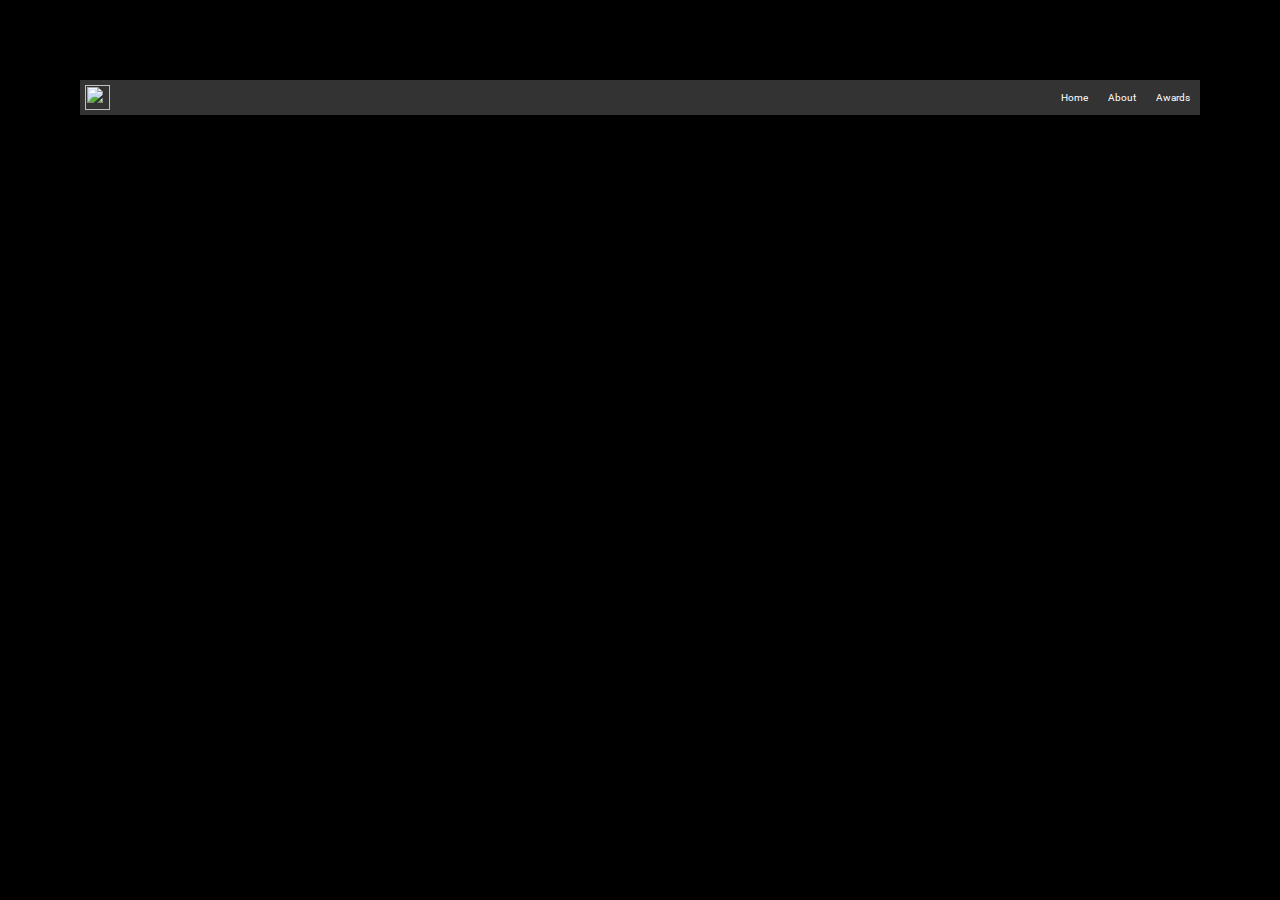
==== about.html @ aab74db8 "Add files via upload" ====
<html lang="en">
    <head>
        <meta charset="UTF-8">
        <meta name="viewport" content="width=device-width, initial-scale=1.0">
        <meta http-equiv="X-UA-Compatible" content="ie=edge">
        
        <link href="https://fonts.googleapis.com/css2?family=Roboto:wght@300;400;500&display=swap" rel="stylesheet">
        <link rel="stylesheet" href="style.css">
        
        <title>Rether Networks</title>
    </head>
    <body>
      <nav class="navbar">
         <div class="brand-title"><a href="/"><img src="/images/RNI.jpg" width=25></img></a></div>       <a href="#" class="toggle-button">
          <span class="bar"></span>
          <span class="bar"></span>
          <span class="bar"></span>
        </a>
         <div class="navbar-links">
          <ul>
            <li><a href="/">Home</a></li>
            <li><a href="/about.html">About</a></li>
            <li><a href="/awards.html">Awards</a></li>
          </ul>
        </div>
      </nav>
        <div class="container"> 
            <div class="slider">

                <div class="box1 box">
                    <div class="bg"></div>
                    <div class="details">
                        <h1>Welcome to Rether Networks Inc.</h1>
                        <p>
                            Rether Networks Inc. is an innovative system solutions research and development company.  In 1999, we were founded by Tzi-cker Chiueh, a Computer Science Professor at  Stony Brook University.  With his visionary ideas, Professor Chiueh has pushed the envelope in developing more efficient solutions for current everyday problems that businesses face.   Over the last 12 years, Rether Networks has evolved into creating inventive system solutions in areas of:

                          <li>Anti-Tampering
                          <li>Cloud Computing
                          <li>Computer Networking
                          <li> Cyber Security
<li>High-Performance Computing
                          <li>Storage Systems</li>
                      </ul>
<br>
  <p>
<p>Rether Networks has a team of dedicated technology professionals that are investing in the future by developing innovative solutions to help your business move into the next generation.
                      </p>
                  
                 <p> We have worked with clients such as Acer, Garmin, HTC, Industrial Technology Research Institute, National Institute of Standard and Technology, Siemens, and Tripatra. </p>
                  
      
                    </div>
              </div>
             
          </div>
  </div>
        <script src="https://s3-us-west-2.amazonaws.com/s.cdpn.io/16327/gsap-latest-beta.min.js"></script>
        <script src="https://s3-us-west-2.amazonaws.com/s.cdpn.io/16327/CSSRulePlugin3.min.js"></script>
        
        <!-- <script src="https://cdnjs.cloudflare.com/ajax/libs/gsap/3.3.2/gsap.min.js"></script>
        <script src="https://cdnjs.cloudflare.com/ajax/libs/gsap/3.3.2/CSSRulePlugin.min.js"></script> -->
        <script src="script.js"></script>
    </body>
</html>
---- style.css ----
// Colors
$b1cd: #000050;
$b1cl: #FF0077;
$b2cd: #000050;
$b2cl: #0033FF;
$b3cd: #000050;
$b3cl: #00FF44;
$b4cd: #000050;
$b4cl: #FF4E00;
$b5cd: #000050;
$b5cl: #8000FF;
$black: #000;
$white: #fff;
$grey: #B5B4B4;

////////// Mixin 

// Generate different colors for slides
@mixin color_render($DC, $LC) {
    background-color: $DC;
    .illustration .inner {
        background-color: $LC;
        &::after, &::before{ background-color: rgba($LC, .4);}
    }
    button {background-color: $LC;}
}

*,
*:before,
*:after {
    margin: 0;
    padding: 0;
    box-sizing: inherit;
}


html {
    box-sizing: border-box;
    font-family: 'Roboto', sans-serif;
    font-size: 62.5%;  

    @media only screen and (max-width: 800px) {
        font-size: 57%;
    }
}

body {
    background-color: #000;
    color: $white;
    padding: 8rem;
    @media only screen and (max-width: 1000px) {
        padding: 0;
    }
}

.container {
    position: relative;
    overflow: hidden;   
    border-radius: 5rem;

    @media only screen and (max-width: 1000px) {
        border-radius: 0;
    }
}

	
a{
  color: inherit;
  text-decoration: none;
}

.slider {
    display: flex;
    width: 500%;
    height: 55rem;
    transition: all .25s ease-in;
    overflow: auto;
    // scroll-snap-type: x mandatory;
    // -webkit-overflow-scrolling: touch;
    // scroll-behavior: smooth;
    transform: translateX(0);

    @media only screen and (max-width: 1000px) {
        height: 90vh;
    }

    .box {
        height: 100%;
        width: 100%;
        display: grid;
        grid-template-columns: repeat(2, 1fr);
        align-items: center;
        overflow: auto;
        position: relative;

        @media only screen and (max-width: 650px) {
            grid-template-columns: 1fr;
            grid-template-rows: repeat(2, 1fr);
        }
        
        .bg {
            padding: 2rem;
            background-color: rgba($black, .2);
            width: 55%;
            transform: skewX(7deg);
            position: absolute;
            height: 100%;
            left: -10%;
            padding-left: 20rem;    
            transform-origin: 0 100%;     
            
            @media only screen and (max-width: 800px) {
                width: 65%;
            }

            @media only screen and (max-width: 650px) {
                width: 100%;
                left: 0;
                bottom: 0;
                height: 54%;
                transform: skewX(0deg);
            }

            &::before {
                content: "";
                width: 100%;
                height: 100%;
                position: absolute;
                left: 0;
                top: 0;
                background-color: inherit;
                pointer-events: none;
                transform: skewX(10deg);

                @media only screen and (max-width: 650px) {
                    width: 120%;
                    bottom: 0;
                    transform: skewX(0deg);
                }

            }
        }

        .details {
            padding: 5rem;
            padding-left: 10rem;
            z-index: 100;
            grid-column: 1 / span 1;
            grid-row: 1 / -1;

            @media only screen and (max-width: 650px) {
                grid-row: 2 / span 1;
                grid-column: 1 / -1;
                text-align: center;
                padding:2rem;
                transform: translateY(-9rem);
            }
            
            h1 {
                font-size: 3.5rem;
                font-weight: 500;
                margin-bottom: .5rem;
            }

            p {
                display: inline-block;
                font-size: 1.3rem;
                color: $grey;
                margin-bottom: 2rem;
                margin-right: 5rem;

                @media only screen and (max-width: 800px) {
                    margin-right: 0;
                }
            }

            button {
                padding: 1rem 3rem;
                color: $white;
                border-radius: 2rem;
                outline: none;
                border: none;
                cursor: pointer;
                transition: all .3s ease;

                &:hover {opacity: .8;}
    
                &:focus {
                    outline: none;
                    border: none;
                }
            }
        }
    }

    .box1 {@include color_render($b1cd, $b1cl)}
    .box2 {@include color_render($b2cd, $b2cl)}
    .box3 {@include color_render($b3cd, $b3cl)}
    .box4 {@include color_render($b4cd, $b4cl)}
    .box5 {@include color_render($b5cd, $b5cl)}

    .illustration {
        grid-column: 2 / -1;
        grid-row: 1 / -1;
        justify-self: center;

        @media only screen and (max-width: 650px) {
            grid-row: 1 / span 1;
            grid-column: 1 / -1;
            display: flex;
            justify-content: center;
            align-items: center;
        }

        div {
            height: 25rem;
            width: 18rem;
            border-radius: 3rem;
            background-color: $b1cl;
            position: relative;
            transform: skewX(-10deg);

            @media only screen and (max-width: 800px) {
                height: 20rem;
                width: 15rem;
            }

            &::after,
            &::before {
                content: "";
                position: absolute;
                height: 100%;
                width: 100%;
                border-radius: 3rem;
                top: 0;
                left: 0;
            }

            &::after {transform: translate(4rem, -1rem);}
            &::before {transform: translate(2rem, -2rem);}
        }
    }
}

.prev,
.next,
.trail {
    z-index: 10000;
    position: absolute;
}

.prev,
.next {
    width: 4rem;
    cursor: pointer;
    opacity: .2;
    transition: all .3s ease;

    @media only screen and (max-width: 650px) {
       display: none;
    }

    &:hover { opacity: 1;}
}
.prev {
    top: 50%;
    left: 2%;
    transform: translateY(-50%);
}

.next {
    top: 50%;
    right: 2%;
    transform: translateY(-50%);
}

.trail {
    bottom: 5%;
    left: 50%;
    transform: translateX(-50%);
    width: 60%;
    display: grid;
    grid-template-columns: repeat(5, 1fr);
    gap: 1rem;
    text-align: center;
    font-size: 1.5rem;

    @media only screen and (max-width: 650px) {
        width: 90%;
        bottom: 13%;
    }

    div {
        padding: 2rem;
        border-top: 3px solid #fff;
        cursor: pointer;
        opacity: .3;
        transition: all 0.3s ease;

        &:hover {opacity: .6;}

        @media only screen and (max-width: 650px) {
            padding: 1rem;
        }
    }
}

.active {
    opacity: 1 !important;
}


* {
    box-sizing: border-box;
}

.navbar {
    display: flex;
    position: relative;
    justify-content: space-between;
    align-items: center;
    background-color: #333;
    color: white;
}

.brand-title {
    font-size: 1.5rem;
    margin: .5rem;
}

.details {
  width: 30%;
}

.navbar-links {
    height: 100%;
}

.navbar-links ul {
    display: flex;
    margin: 0;
    padding: 0;
}

.navbar-links li {
    list-style: none;
}

.navbar-links li a {
    display: block;
    text-decoration: none;
    color: white;
    padding: 1rem;
}

.navbar-links li:hover {
    background-color: #555;
}

.toggle-button {
    position: absolute;
    top: .75rem;
    right: 1rem;
    display: none;
    flex-direction: column;
    justify-content: space-between;
    width: 30px;
    height: 21px;
}

.toggle-button .bar {
    height: 3px;
    width: 100%;
    background-color: white;
    border-radius: 10px;
}

@media (max-width: 800px) {
    .navbar {
        flex-direction: column;
        align-items: flex-start;
    }

    .toggle-button {
        display: flex;
    }

    .navbar-links {
        display: none;
        width: 100%;
    }

    .navbar-links ul {
        width: 100%;
        flex-direction: column;
    }

    .navbar-links ul li {
        text-align: center;
    }

    .navbar-links ul li a {
        padding: .5rem 1rem;
    }

    .navbar-links.active {
        display: flex;
    }
}
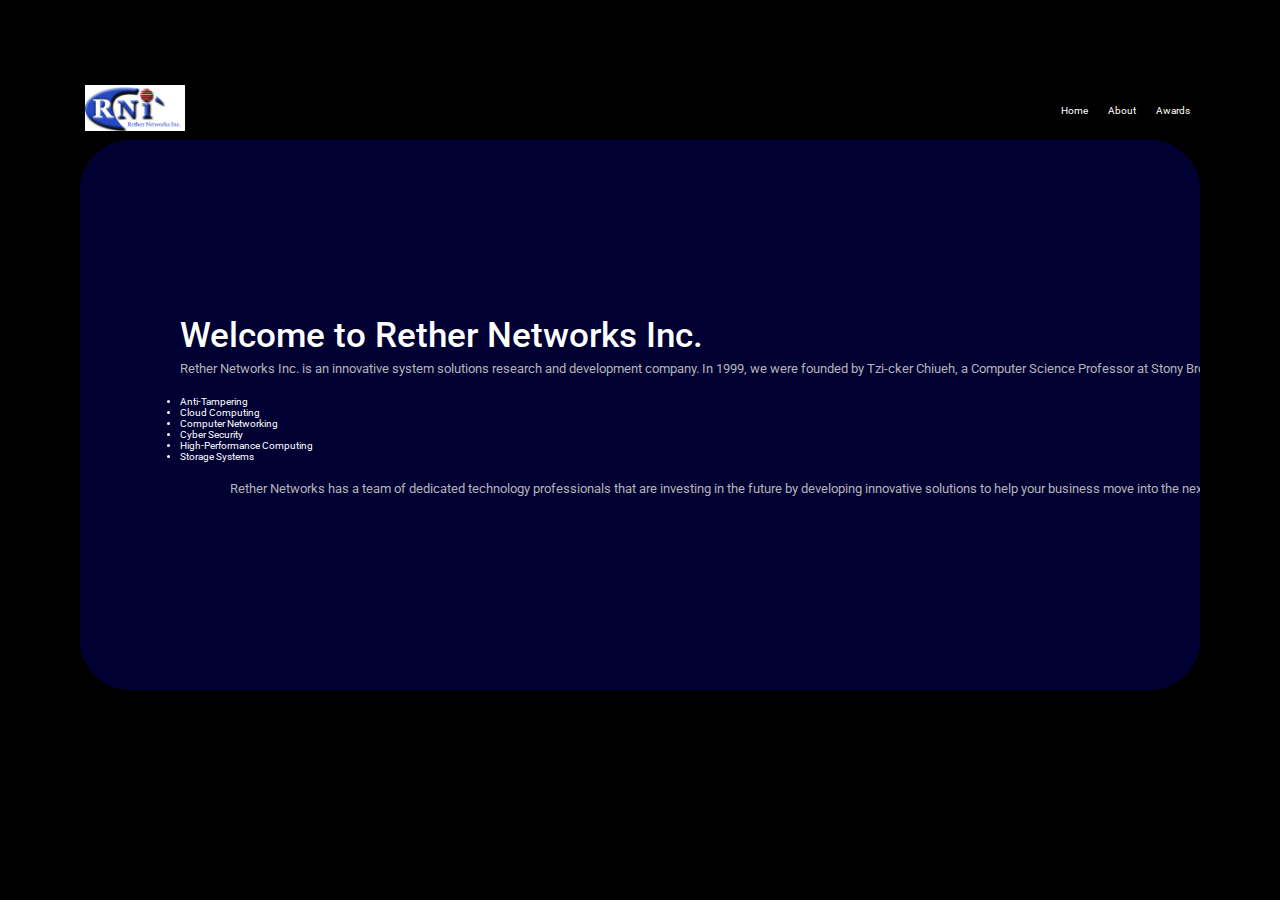
==== commit 7a3dfbda: "Add files via upload" ====
--- a/about.html
+++ b/about.html
@@ -1,64 +1,80 @@
-<html lang="en">
-    <head>
-        <meta charset="UTF-8">
-        <meta name="viewport" content="width=device-width, initial-scale=1.0">
-        <meta http-equiv="X-UA-Compatible" content="ie=edge">
-        
-        <link href="https://fonts.googleapis.com/css2?family=Roboto:wght@300;400;500&display=swap" rel="stylesheet">
-        <link rel="stylesheet" href="style.css">
-        
-        <title>Rether Networks</title>
-    </head>
-    <body>
-      <nav class="navbar">
-         <div class="brand-title"><a href="/"><img src="/images/RNI.jpg" width=25></img></a></div>       <a href="#" class="toggle-button">
-          <span class="bar"></span>
-          <span class="bar"></span>
-          <span class="bar"></span>
-        </a>
-         <div class="navbar-links">
-          <ul>
-            <li><a href="/">Home</a></li>
-            <li><a href="/about.html">About</a></li>
-            <li><a href="/awards.html">Awards</a></li>
-          </ul>
-        </div>
-      </nav>
-        <div class="container"> 
-            <div class="slider">
-
-                <div class="box1 box">
-                    <div class="bg"></div>
-                    <div class="details">
-                        <h1>Welcome to Rether Networks Inc.</h1>
-                        <p>
-                            Rether Networks Inc. is an innovative system solutions research and development company.  In 1999, we were founded by Tzi-cker Chiueh, a Computer Science Professor at  Stony Brook University.  With his visionary ideas, Professor Chiueh has pushed the envelope in developing more efficient solutions for current everyday problems that businesses face.   Over the last 12 years, Rether Networks has evolved into creating inventive system solutions in areas of:
-
-                          <li>Anti-Tampering
-                          <li>Cloud Computing
-                          <li>Computer Networking
-                          <li> Cyber Security
-<li>High-Performance Computing
-                          <li>Storage Systems</li>
-                      </ul>
-<br>
-  <p>
-<p>Rether Networks has a team of dedicated technology professionals that are investing in the future by developing innovative solutions to help your business move into the next generation.
-                      </p>
-                  
-                 <p> We have worked with clients such as Acer, Garmin, HTC, Industrial Technology Research Institute, National Institute of Standard and Technology, Siemens, and Tripatra. </p>
-                  
-      
-                    </div>
-              </div>
-             
-          </div>
-  </div>
-        <script src="https://s3-us-west-2.amazonaws.com/s.cdpn.io/16327/gsap-latest-beta.min.js"></script>
-        <script src="https://s3-us-west-2.amazonaws.com/s.cdpn.io/16327/CSSRulePlugin3.min.js"></script>
-        
-        <!-- <script src="https://cdnjs.cloudflare.com/ajax/libs/gsap/3.3.2/gsap.min.js"></script>
-        <script src="https://cdnjs.cloudflare.com/ajax/libs/gsap/3.3.2/CSSRulePlugin.min.js"></script> -->
-        <script src="script.js"></script>
-    </body>
-</html>+<!DOCTYPE html>
+<html lang="en" >
+<head>
+  <meta charset="UTF-8">
+  <title>CodePen - Rether About</title>
+  <link rel="stylesheet" href="./style.css">
+
+</head>
+<body>
+<!-- partial:index.partial.html -->
+<html lang="en">
+    <head>
+        <meta charset="UTF-8">
+        <meta name="viewport" content="width=device-width, initial-scale=1.0">
+        <meta http-equiv="X-UA-Compatible" content="ie=edge">
+        
+        <link href="https://fonts.googleapis.com/css2?family=Roboto:wght@300;400;500&display=swap" rel="stylesheet">
+        <link rel="stylesheet" href="css/style.css">
+        
+        <title>Rether Networks</title>
+    </head>
+    <body>
+      <nav class="navbar">
+                <div class="brand-title"><a href="/"><img src="images/RNI.jpg" width=100></img></a></div>
+        <a href="#" class="toggle-button">
+          <span class="bar"></span>
+          <span class="bar"></span>
+          <span class="bar"></span>
+        </a>
+         <div class="navbar-links">
+          <ul>
+            <li><a href="/">Home</a></li>
+            <li><a href="/about.html">About</a></li>
+            <li><a href="/awards.html">Awards</a></li>
+          </ul>
+        </div>
+      </nav>
+        <div class="container"> 
+            <div class="slider">
+
+                <div class="box1 box">
+                    <div class="bg"></div>
+                    <div class="details">
+                        <h1>Welcome to Rether Networks Inc.</h1>
+                        <p>
+                            Rether Networks Inc. is an innovative system solutions research and development company.  In 1999, we were founded by Tzi-cker Chiueh, a Computer Science Professor at  Stony Brook University.  With his visionary ideas, Professor Chiueh has pushed the envelope in developing more efficient solutions for current everyday problems that businesses face.   Over the last 12 years, Rether Networks has evolved into creating inventive system solutions in areas of:
+
+                          <li>Anti-Tampering
+                          <li>Cloud Computing
+                          <li>Computer Networking
+                          <li> Cyber Security
+<li>High-Performance Computing
+                          <li>Storage Systems</li>
+                      </ul>
+<br>
+  <p>
+<p>Rether Networks has a team of dedicated technology professionals that are investing in the future by developing innovative solutions to help your business move into the next generation.
+                      </p>
+                  
+                 <p> We have worked with clients such as Acer, Garmin, HTC, Industrial Technology Research Institute, National Institute of Standard and Technology, Siemens, and Tripatra. </p>
+                  
+      
+                    </div>
+              </div>
+             
+          </div>
+  </div>
+        <script src="https://s3-us-west-2.amazonaws.com/s.cdpn.io/16327/gsap-latest-beta.min.js"></script>
+        <script src="https://s3-us-west-2.amazonaws.com/s.cdpn.io/16327/CSSRulePlugin3.min.js"></script>
+        
+        <!-- <script src="https://cdnjs.cloudflare.com/ajax/libs/gsap/3.3.2/gsap.min.js"></script>
+        <script src="https://cdnjs.cloudflare.com/ajax/libs/gsap/3.3.2/CSSRulePlugin.min.js"></script> -->
+        <script src="script.js"></script>
+    </body>
+</html>
+<!-- partial -->
+  <script  src="./script.js"></script>
+
+</body>
+</html>
--- a/style.css
+++ b/style.css
@@ -1,409 +1,436 @@
-// Colors
-$b1cd: #000050;
-$b1cl: #FF0077;
-$b2cd: #000050;
-$b2cl: #0033FF;
-$b3cd: #000050;
-$b3cl: #00FF44;
-$b4cd: #000050;
-$b4cl: #FF4E00;
-$b5cd: #000050;
-$b5cl: #8000FF;
-$black: #000;
-$white: #fff;
-$grey: #B5B4B4;
-
-////////// Mixin 
-
-// Generate different colors for slides
-@mixin color_render($DC, $LC) {
-    background-color: $DC;
-    .illustration .inner {
-        background-color: $LC;
-        &::after, &::before{ background-color: rgba($LC, .4);}
-    }
-    button {background-color: $LC;}
-}
-
-*,
-*:before,
-*:after {
-    margin: 0;
-    padding: 0;
-    box-sizing: inherit;
-}
-
-
-html {
-    box-sizing: border-box;
-    font-family: 'Roboto', sans-serif;
-    font-size: 62.5%;  
-
-    @media only screen and (max-width: 800px) {
-        font-size: 57%;
-    }
-}
-
-body {
-    background-color: #000;
-    color: $white;
-    padding: 8rem;
-    @media only screen and (max-width: 1000px) {
-        padding: 0;
-    }
-}
-
-.container {
-    position: relative;
-    overflow: hidden;   
-    border-radius: 5rem;
-
-    @media only screen and (max-width: 1000px) {
-        border-radius: 0;
-    }
-}
-
-	
-a{
-  color: inherit;
-  text-decoration: none;
-}
-
-.slider {
-    display: flex;
-    width: 500%;
-    height: 55rem;
-    transition: all .25s ease-in;
-    overflow: auto;
-    // scroll-snap-type: x mandatory;
-    // -webkit-overflow-scrolling: touch;
-    // scroll-behavior: smooth;
-    transform: translateX(0);
-
-    @media only screen and (max-width: 1000px) {
-        height: 90vh;
-    }
-
-    .box {
-        height: 100%;
-        width: 100%;
-        display: grid;
-        grid-template-columns: repeat(2, 1fr);
-        align-items: center;
-        overflow: auto;
-        position: relative;
-
-        @media only screen and (max-width: 650px) {
-            grid-template-columns: 1fr;
-            grid-template-rows: repeat(2, 1fr);
-        }
-        
-        .bg {
-            padding: 2rem;
-            background-color: rgba($black, .2);
-            width: 55%;
-            transform: skewX(7deg);
-            position: absolute;
-            height: 100%;
-            left: -10%;
-            padding-left: 20rem;    
-            transform-origin: 0 100%;     
-            
-            @media only screen and (max-width: 800px) {
-                width: 65%;
-            }
-
-            @media only screen and (max-width: 650px) {
-                width: 100%;
-                left: 0;
-                bottom: 0;
-                height: 54%;
-                transform: skewX(0deg);
-            }
-
-            &::before {
-                content: "";
-                width: 100%;
-                height: 100%;
-                position: absolute;
-                left: 0;
-                top: 0;
-                background-color: inherit;
-                pointer-events: none;
-                transform: skewX(10deg);
-
-                @media only screen and (max-width: 650px) {
-                    width: 120%;
-                    bottom: 0;
-                    transform: skewX(0deg);
-                }
-
-            }
-        }
-
-        .details {
-            padding: 5rem;
-            padding-left: 10rem;
-            z-index: 100;
-            grid-column: 1 / span 1;
-            grid-row: 1 / -1;
-
-            @media only screen and (max-width: 650px) {
-                grid-row: 2 / span 1;
-                grid-column: 1 / -1;
-                text-align: center;
-                padding:2rem;
-                transform: translateY(-9rem);
-            }
-            
-            h1 {
-                font-size: 3.5rem;
-                font-weight: 500;
-                margin-bottom: .5rem;
-            }
-
-            p {
-                display: inline-block;
-                font-size: 1.3rem;
-                color: $grey;
-                margin-bottom: 2rem;
-                margin-right: 5rem;
-
-                @media only screen and (max-width: 800px) {
-                    margin-right: 0;
-                }
-            }
-
-            button {
-                padding: 1rem 3rem;
-                color: $white;
-                border-radius: 2rem;
-                outline: none;
-                border: none;
-                cursor: pointer;
-                transition: all .3s ease;
-
-                &:hover {opacity: .8;}
-    
-                &:focus {
-                    outline: none;
-                    border: none;
-                }
-            }
-        }
-    }
-
-    .box1 {@include color_render($b1cd, $b1cl)}
-    .box2 {@include color_render($b2cd, $b2cl)}
-    .box3 {@include color_render($b3cd, $b3cl)}
-    .box4 {@include color_render($b4cd, $b4cl)}
-    .box5 {@include color_render($b5cd, $b5cl)}
-
-    .illustration {
-        grid-column: 2 / -1;
-        grid-row: 1 / -1;
-        justify-self: center;
-
-        @media only screen and (max-width: 650px) {
-            grid-row: 1 / span 1;
-            grid-column: 1 / -1;
-            display: flex;
-            justify-content: center;
-            align-items: center;
-        }
-
-        div {
-            height: 25rem;
-            width: 18rem;
-            border-radius: 3rem;
-            background-color: $b1cl;
-            position: relative;
-            transform: skewX(-10deg);
-
-            @media only screen and (max-width: 800px) {
-                height: 20rem;
-                width: 15rem;
-            }
-
-            &::after,
-            &::before {
-                content: "";
-                position: absolute;
-                height: 100%;
-                width: 100%;
-                border-radius: 3rem;
-                top: 0;
-                left: 0;
-            }
-
-            &::after {transform: translate(4rem, -1rem);}
-            &::before {transform: translate(2rem, -2rem);}
-        }
-    }
-}
-
-.prev,
-.next,
-.trail {
-    z-index: 10000;
-    position: absolute;
-}
-
-.prev,
-.next {
-    width: 4rem;
-    cursor: pointer;
-    opacity: .2;
-    transition: all .3s ease;
-
-    @media only screen and (max-width: 650px) {
-       display: none;
-    }
-
-    &:hover { opacity: 1;}
-}
-.prev {
-    top: 50%;
-    left: 2%;
-    transform: translateY(-50%);
-}
-
-.next {
-    top: 50%;
-    right: 2%;
-    transform: translateY(-50%);
-}
-
-.trail {
-    bottom: 5%;
-    left: 50%;
-    transform: translateX(-50%);
-    width: 60%;
-    display: grid;
-    grid-template-columns: repeat(5, 1fr);
-    gap: 1rem;
-    text-align: center;
-    font-size: 1.5rem;
-
-    @media only screen and (max-width: 650px) {
-        width: 90%;
-        bottom: 13%;
-    }
-
-    div {
-        padding: 2rem;
-        border-top: 3px solid #fff;
-        cursor: pointer;
-        opacity: .3;
-        transition: all 0.3s ease;
-
-        &:hover {opacity: .6;}
-
-        @media only screen and (max-width: 650px) {
-            padding: 1rem;
-        }
-    }
-}
-
-.active {
-    opacity: 1 !important;
-}
-
-
-* {
-    box-sizing: border-box;
-}
-
-.navbar {
-    display: flex;
-    position: relative;
-    justify-content: space-between;
-    align-items: center;
-    background-color: #333;
-    color: white;
-}
-
-.brand-title {
-    font-size: 1.5rem;
-    margin: .5rem;
-}
-
-.details {
-  width: 30%;
-}
-
-.navbar-links {
-    height: 100%;
-}
-
-.navbar-links ul {
-    display: flex;
-    margin: 0;
-    padding: 0;
-}
-
-.navbar-links li {
-    list-style: none;
-}
-
-.navbar-links li a {
-    display: block;
-    text-decoration: none;
-    color: white;
-    padding: 1rem;
-}
-
-.navbar-links li:hover {
-    background-color: #555;
-}
-
-.toggle-button {
-    position: absolute;
-    top: .75rem;
-    right: 1rem;
-    display: none;
-    flex-direction: column;
-    justify-content: space-between;
-    width: 30px;
-    height: 21px;
-}
-
-.toggle-button .bar {
-    height: 3px;
-    width: 100%;
-    background-color: white;
-    border-radius: 10px;
-}
-
-@media (max-width: 800px) {
-    .navbar {
-        flex-direction: column;
-        align-items: flex-start;
-    }
-
-    .toggle-button {
-        display: flex;
-    }
-
-    .navbar-links {
-        display: none;
-        width: 100%;
-    }
-
-    .navbar-links ul {
-        width: 100%;
-        flex-direction: column;
-    }
-
-    .navbar-links ul li {
-        text-align: center;
-    }
-
-    .navbar-links ul li a {
-        padding: .5rem 1rem;
-    }
-
-    .navbar-links.active {
-        display: flex;
-    }
+*,
+*:before,
+*:after {
+  margin: 0;
+  padding: 0;
+  box-sizing: inherit;
+}
+
+html {
+  box-sizing: border-box;
+  font-family: "Roboto", sans-serif;
+  font-size: 62.5%;
+}
+@media only screen and (max-width: 800px) {
+  html {
+    font-size: 57%;
+  }
+}
+
+body {
+  background-color: #000;
+  color: #fff;
+  padding: 8rem;
+}
+@media only screen and (max-width: 1000px) {
+  body {
+    padding: 0;
+  }
+}
+
+.container {
+  position: relative;
+  overflow: hidden;
+  border-radius: 5rem;
+}
+@media only screen and (max-width: 1000px) {
+  .container {
+    border-radius: 0;
+  }
+}
+
+.slider {
+  display: flex;
+  width: 500%;
+  height: 55rem;
+  transition: all 0.25s ease-in;
+  transform: translateX(0);
+}
+@media only screen and (max-width: 1000px) {
+  .slider {
+    height: 90vh;
+  }
+}
+.slider .box {
+  height: 100%;
+  width: 100%;
+  display: grid;
+  grid-template-columns: repeat(2, 1fr);
+  align-items: center;
+  overflow: hidden;
+  position: relative;
+}
+@media only screen and (max-width: 650px) {
+  .slider .box {
+    grid-template-columns: 1fr;
+    grid-template-rows: repeat(2, 1fr);
+  }
+}
+.slider .box .bg {
+  padding: 2rem;
+  background-color: rgba(0, 0, 0, 0.2);
+  width: 55%;
+  transform: skewX(7deg);
+  position: absolute;
+  height: 100%;
+  left: -10%;
+  padding-left: 20rem;
+  transform-origin: 0 100%;
+}
+@media only screen and (max-width: 800px) {
+  .slider .box .bg {
+    width: 65%;
+  }
+}
+@media only screen and (max-width: 650px) {
+  .slider .box .bg {
+    width: 100%;
+    left: 0;
+    bottom: 0;
+    height: 54%;
+    transform: skewX(0deg);
+  }
+}
+.slider .box .bg::before {
+  content: "";
+  width: 100%;
+  height: 100%;
+  position: absolute;
+  left: 0;
+  top: 0;
+  background-color: inherit;
+  pointer-events: none;
+  transform: skewX(10deg);
+}
+@media only screen and (max-width: 650px) {
+  .slider .box .bg::before {
+    width: 120%;
+    bottom: 0;
+    transform: skewX(0deg);
+  }
+}
+.slider .box .details {
+  padding: 5rem;
+  padding-left: 10rem;
+  z-index: 100;
+  grid-column: 1/span 1;
+  grid-row: 1/-1;
+}
+@media only screen and (max-width: 650px) {
+  .slider .box .details {
+    grid-row: 2/span 1;
+    grid-column: 1/-1;
+    text-align: center;
+    padding: 2rem;
+    transform: translateY(-9rem);
+  }
+}
+.slider .box .details h1 {
+  font-size: 3.5rem;
+  font-weight: 500;
+  margin-bottom: 0.5rem;
+}
+.slider .box .details p {
+  display: inline-block;
+  font-size: 1.3rem;
+  color: #B5B4B4;
+  margin-bottom: 2rem;
+  margin-right: 5rem;
+}
+@media only screen and (max-width: 800px) {
+  .slider .box .details p {
+    margin-right: 0;
+  }
+}
+.slider .box .details button {
+  padding: 1rem 3rem;
+  color: #fff;
+  border-radius: 2rem;
+  outline: none;
+  border: none;
+  cursor: pointer;
+  transition: all 0.3s ease;
+}
+.slider .box .details button:hover {
+  opacity: 0.8;
+}
+.slider .box .details button:focus {
+  outline: none;
+  border: none;
+}
+.slider .box1 {
+  background-color: #000050;
+}
+.slider .box1 .illustration .inner {
+  background-color: #FF0077;
+}
+.slider .box1 .illustration .inner::after, .slider .box1 .illustration .inner::before {
+  background-color: rgba(255, 0, 119, 0.4);
+}
+.slider .box1 button {
+  background-color: #FF0077;
+}
+.slider .box2 {
+  background-color: #000050;
+}
+.slider .box2 .illustration .inner {
+  background-color: #0033FF;
+}
+.slider .box2 .illustration .inner::after, .slider .box2 .illustration .inner::before {
+  background-color: rgba(0, 51, 255, 0.4);
+}
+.slider .box2 button {
+  background-color: #0033FF;
+}
+.slider .box3 {
+  background-color: #000050;
+}
+.slider .box3 .illustration .inner {
+  background-color: #00FF44;
+}
+.slider .box3 .illustration .inner::after, .slider .box3 .illustration .inner::before {
+  background-color: rgba(0, 255, 68, 0.4);
+}
+.slider .box3 button {
+  background-color: #00FF44;
+}
+.slider .box4 {
+  background-color: #000050;
+}
+.slider .box4 .illustration .inner {
+  background-color: #FF4E00;
+}
+.slider .box4 .illustration .inner::after, .slider .box4 .illustration .inner::before {
+  background-color: rgba(255, 78, 0, 0.4);
+}
+.slider .box4 button {
+  background-color: #FF4E00;
+}
+.slider .box5 {
+  background-color: #000050;
+}
+.slider .box5 .illustration .inner {
+  background-color: #8000FF;
+}
+.slider .box5 .illustration .inner::after, .slider .box5 .illustration .inner::before {
+  background-color: rgba(128, 0, 255, 0.4);
+}
+.slider .box5 button {
+  background-color: #8000FF;
+}
+.slider .illustration {
+  grid-column: 2/-1;
+  grid-row: 1/-1;
+  justify-self: center;
+}
+@media only screen and (max-width: 650px) {
+  .slider .illustration {
+    grid-row: 1/span 1;
+    grid-column: 1/-1;
+    display: flex;
+    justify-content: center;
+    align-items: center;
+  }
+}
+.slider .illustration div {
+  height: 25rem;
+  width: 18rem;
+  border-radius: 3rem;
+  background-color: #FF0077;
+  position: relative;
+  transform: skewX(-10deg);
+}
+@media only screen and (max-width: 800px) {
+  .slider .illustration div {
+    height: 20rem;
+    width: 15rem;
+  }
+}
+.slider .illustration div::after, .slider .illustration div::before {
+  content: "";
+  position: absolute;
+  height: 100%;
+  width: 100%;
+  border-radius: 3rem;
+  top: 0;
+  left: 0;
+}
+.slider .illustration div::after {
+  transform: translate(4rem, -1rem);
+}
+.slider .illustration div::before {
+  transform: translate(2rem, -2rem);
+}
+
+.prev,
+.next,
+.trail {
+  z-index: 10000;
+  position: absolute;
+}
+
+a {
+  color: inherit;
+  text-decoration: none;
+}
+
+.prev,
+.next {
+  width: 4rem;
+  cursor: pointer;
+  opacity: 0.2;
+  transition: all 0.3s ease;
+}
+@media only screen and (max-width: 650px) {
+  .prev,
+.next {
+    display: none;
+  }
+}
+.prev:hover,
+.next:hover {
+  opacity: 1;
+}
+
+.prev {
+  top: 50%;
+  left: 2%;
+  transform: translateY(-50%);
+}
+
+.next {
+  top: 50%;
+  right: 2%;
+  transform: translateY(-50%);
+}
+
+.trail {
+  bottom: 5%;
+  left: 50%;
+  transform: translateX(-50%);
+  width: 60%;
+  display: grid;
+  grid-template-columns: repeat(5, 1fr);
+  gap: 1rem;
+  text-align: center;
+  font-size: 1.5rem;
+}
+@media only screen and (max-width: 650px) {
+  .trail {
+    width: 90%;
+    bottom: 13%;
+  }
+}
+.trail div {
+  padding: 2rem;
+  border-top: 3px solid #fff;
+  cursor: pointer;
+  opacity: 0.3;
+  transition: all 0.3s ease;
+}
+.trail div:hover {
+  opacity: 0.6;
+}
+@media only screen and (max-width: 650px) {
+  .trail div {
+    padding: 1rem;
+  }
+}
+
+.active {
+  opacity: 1 !important;
+}
+
+* {
+  box-sizing: border-box;
+}
+
+.navbar {
+  display: flex;
+  position: relative;
+  justify-content: space-between;
+  align-items: center;
+  background-color: #000;
+  color: white;
+}
+
+.brand-title {
+  font-size: 1.5rem;
+  margin: 0.5rem;
+}
+
+.navbar-links {
+  height: 100%;
+}
+
+.navbar-links ul {
+  display: flex;
+  margin: 0;
+  padding: 0;
+}
+
+.navbar-links li {
+  list-style: none;
+}
+
+.navbar-links li a {
+  display: block;
+  text-decoration: none;
+  color: white;
+  padding: 1rem;
+}
+
+.navbar-links li:hover {
+  background-color: #555;
+}
+
+.toggle-button {
+  position: absolute;
+  top: 0.75rem;
+  right: 1rem;
+  display: none;
+  flex-direction: column;
+  justify-content: space-between;
+  width: 30px;
+  height: 21px;
+}
+
+.toggle-button .bar {
+  height: 3px;
+  width: 100%;
+  background-color: white;
+  border-radius: 10px;
+}
+
+@media (max-width: 800px) {
+  .navbar {
+    flex-direction: column;
+    align-items: flex-start;
+  }
+
+  .toggle-button {
+    display: flex;
+  }
+
+  .navbar-links {
+    display: none;
+    width: 100%;
+  }
+
+  .navbar-links ul {
+    width: 100%;
+    flex-direction: column;
+  }
+
+  .navbar-links ul li {
+    text-align: center;
+  }
+
+  .navbar-links ul li a {
+    padding: 0.5rem 1rem;
+  }
+
+  .navbar-links.active {
+    display: flex;
+  }
 }